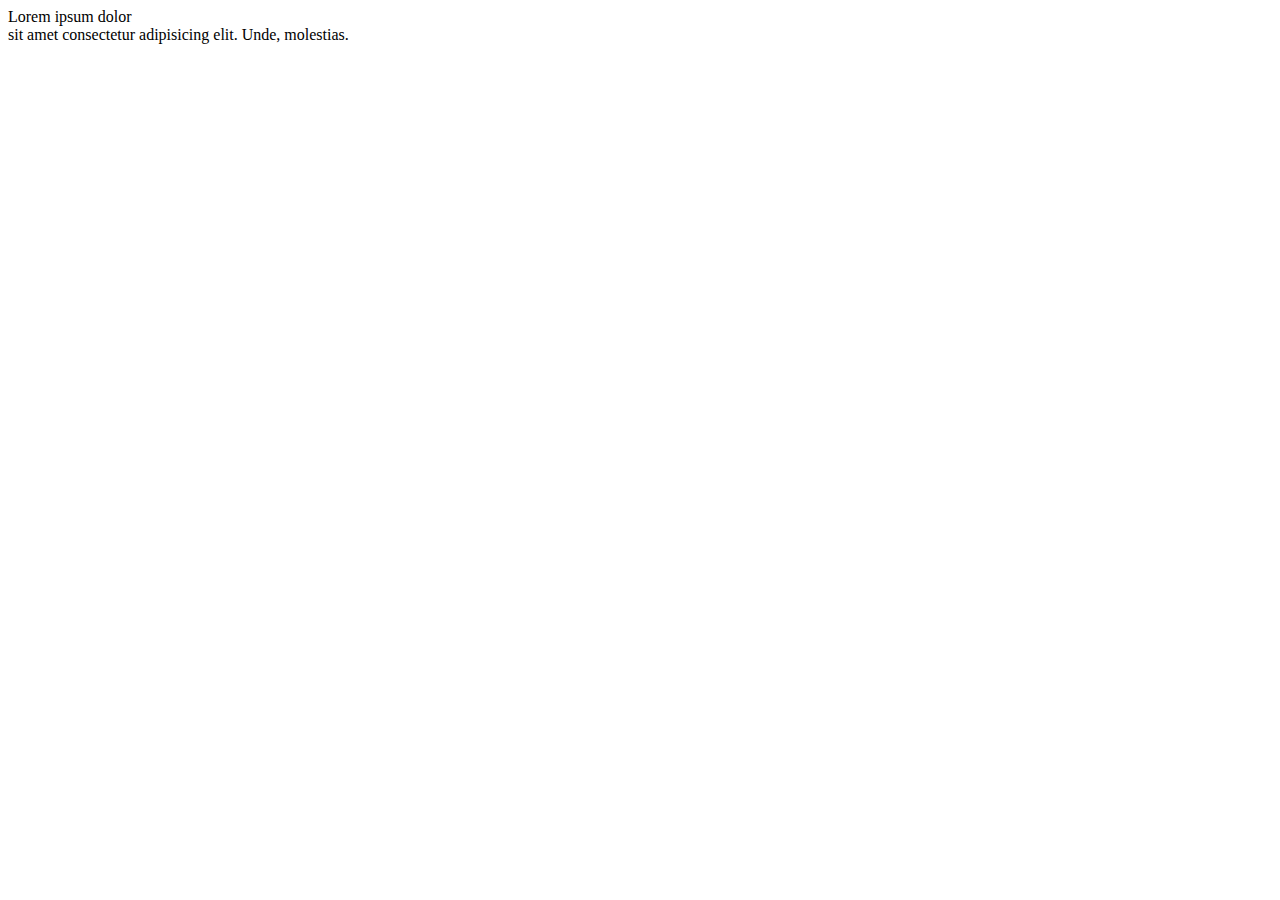
==== index.html @ 7219fb54 "Add files via upload" ====
<!DOCTYPE html>
<html lang="en">
<head>
  <meta charset="UTF-8">
  <meta name="viewport" content="width=device-width, initial-scale=1.0">
  <title>Document</title>
</head>
<body>
  Lorem ipsum dolor<br> sit amet consectetur adipisicing elit. Unde, molestias.
</body>
</html>
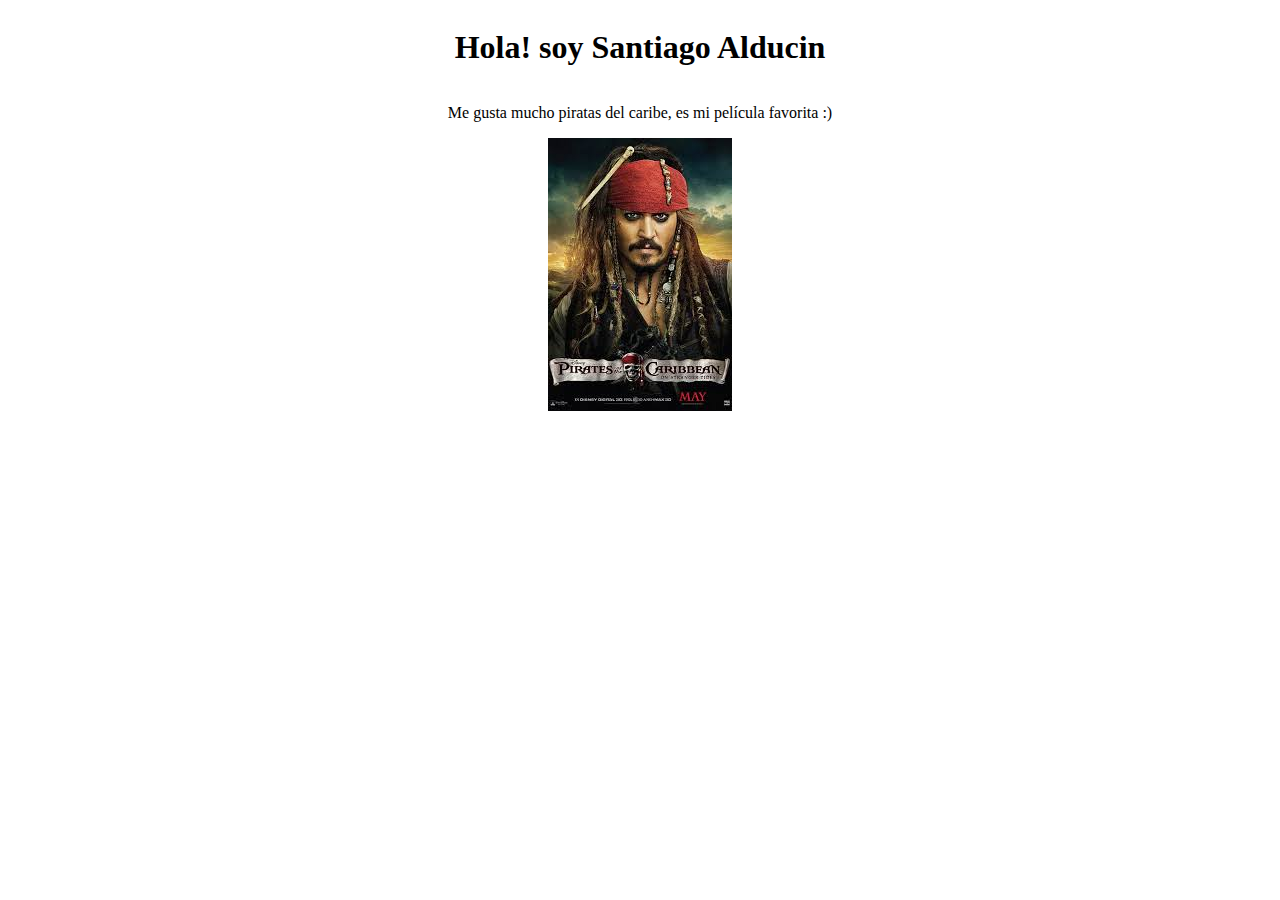
==== commit 0a5120e6: "Add files via upload" ====
--- a/index.html
+++ b/index.html
@@ -5,7 +5,10 @@
   <meta name="viewport" content="width=device-width, initial-scale=1.0">
   <title>Document</title>
 </head>
-<body>
-  Lorem ipsum dolor<br> sit amet consectetur adipisicing elit. Unde, molestias.
+<body style="display: flex; justify-content: center; align-items: center; flex-direction: column;">
+  <h1>Hola! soy Santiago Alducin</h1>
+  <p>Me gusta mucho piratas del caribe, es mi película favorita :)</p>
+  <img src="images.jpg"/> 
+  
 </body>
 </html>